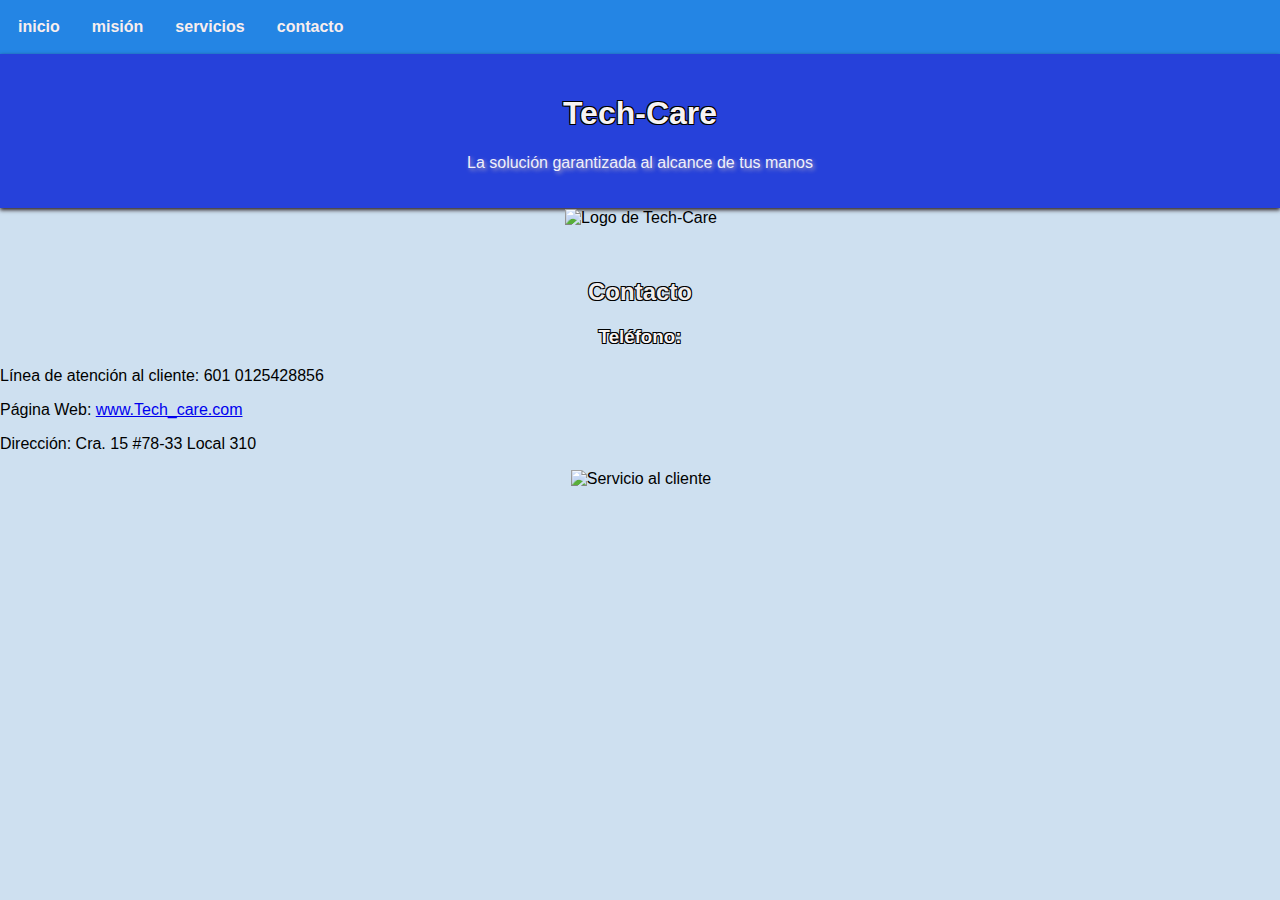
==== contacto.html @ a9eb8b2f "Update contacto.html" ====
<!DOCTYPE html>
<html lang="en">
<head>
    <meta charset="UTF-8" />
    <meta name="viewport" content="width=device-width, initial-scale=1.0" />
    <link rel="stylesheet" href="Assets/Styles.css" />
    <title>HTML CLASE MTO</title>
</head>
<body>
    <section id="menu">
        <nav>
            <ul>
                <li><a href="index.html">inicio</a></li>
                <li><a href="mision.html">misión</a></li>
                <li><a href="servicios.html">servicios</a></li>
                <li><a href="contacto.html">contacto</a></li>
            </ul>
        </nav>
    </section>

    <section id="main">
        <div id="header">
            <h1 style="color: rgb(247, 243, 243); text-align: center;">
                Tech-Care
            </h1>
            <p style="color: rgb(240, 240, 250); text-shadow: 2px 2px 4px rgba(209, 191, 191, 0.788);">
                La solución garantizada al alcance de tus manos
            </p>
        </div>

        <div id="imagen">
            <img src="Assets/Images/logo.png" alt="Logo de Tech-Care" />
        </div>

        <section id="contact">
            <h2 style="color: rgb(240, 237, 237); text-align: center;">
                Contacto
            </h2>
            <h3>Teléfono:</h3>
            <p>Línea de atención al cliente: 601 0125428856</p>
            <p>Página Web: <a href="http://www.Tech_care.com" target="_blank" rel="noopener noreferrer">www.Tech_care.com</a></p>
            <p>Dirección: Cra. 15 #78-33 Local 310</p>
            
            <div id="imagen">
                <img src="Assets/Images/customer-support-service-vector.jpg" alt="Servicio al cliente" />
            </div>
        </section>
    </section>
</body>
</html>
---- Assets/Styles.css ----
body {
    margin: 0;
    padding: 0;
    background-color: #cee0f0;
    font-family: Arial, sans-serif;
}

h1 {
    color: rgb(240, 14, 14); 
    text-align: center; 
    text-shadow: 
        1px 1px 0 #000, 
        -1px -1px 0 #000, 
        1px -1px 0 #000, 
        -1px 1px 0 #000;
}

h2 {
    color: rgb(247, 243, 243); 
    text-align: center; 
    text-shadow: 
        1px 1px 0 #000, 
        -1px -1px 0 #000, 
        1px -1px 0 #000, 
        -1px 1px 0 #000;
}

h3 {
    color: rgb(247, 243, 243); 
    text-align: center; 
    text-shadow: 
        1px 1px 0 #000, 
        -1px -1px 0 #000, 
        1px -1px 0 #000, 
        -1px 1px 0 #000;
}

h5 {
    color: rgb(247, 243, 243); 
    text-align: left; 
    font-size: 18px; /* Añadí 'px' para especificar la unidad */
    text-shadow: 
        1px 1px 0 #000, 
        -1px -1px 0 #000, 
        1px -1px 0 #000, 
        -1px 1px 0 #000;
}

nav ul {
    list-style-type: none; 
    margin: 0;
    padding: 2px; /* Añadí 'px' para especificar la unidad */
    overflow: hidden;
    background-color: #0f79e2e3;
    font-weight: bold; 
    color: #e7e1e1;
    box-shadow: 0 2px 4px rgba(20, 6, 6, 0.89);
}

nav li {
    float: left; /* Cambié 'inline-start' por 'left' para compatibilidad más amplia */
}

nav li a, .logo {
    display: block;
    color: rgb(248, 238, 238);
    text-align: center;
    padding: 16px 16px;
    text-decoration: none;    
}

.logo {
    margin-left: 20px; /* Añadí 'px' para especificar la unidad */
    width: 120px;
    height: auto;
}

#header {
    box-shadow: 0 2px 4px rgba(20, 6, 6, 0.89);
    padding: 20px;
    background-color: #2641da;
    text-align: center;
    margin-bottom: 0px;
}

.titulo {
    text-align: center;
    margin-top: 50px;
    color: #a19191;
    font-size: 24px; /* Añadí 'px' para especificar la unidad */
    font-weight: bold;
}

h2 {
    text-align: center;
    margin-top: 50px;
    color: #0c30a5;
    font-size: 24px; /* Añadí 'px' para especificar la unidad */
    font-weight: bold;
}

.contenedor p {
    text-align: center;
    margin-right: 2px; /* Asegúrate de que 'px' esté incluido para especificar la unidad */
    font-size: 16px; /* Añadí 'px' para especificar la unidad */
    line-height: 1.8;
    background-color: rgba(5, 81, 128, 0.082);
    font-family: 'Comic Sans MS', 'Arial', sans-serif; /* Agrega Comic Sans MS a la lista de fuentes */
}

.contenedor2 p {
    text-align: center;
    margin-right: 1px; /* Añadí 'px' para especificar la unidad */
    font-size: 16px; /* Añadí 'px' para especificar la unidad */
    line-height: 1.5;
    background-color: rgba(32, 32, 32, 0.178);
}

#imagen {
    text-align: center;
    border: 1px solid #bbb6b600;
    padding: 0px;
    margin: auto;
    width: 100%; /* Añadí '100%' para ajustar al contenedor o especifica un valor en px */
}

img {
    width: 200px;
    height: 200px;
}

#video {
    text-align: center;
    margin: 20px;
}

form {
    text-align: center;
    margin: 20px;
}

label {
    display: block;
    margin-bottom: 10px;
}

input[type="text"],
input[type="email"],
textarea {
    width: 300px;
    padding: 10px;
    margin-bottom: 20px;
    border: 1px solid #ccc;
    border-radius: 4px;
}
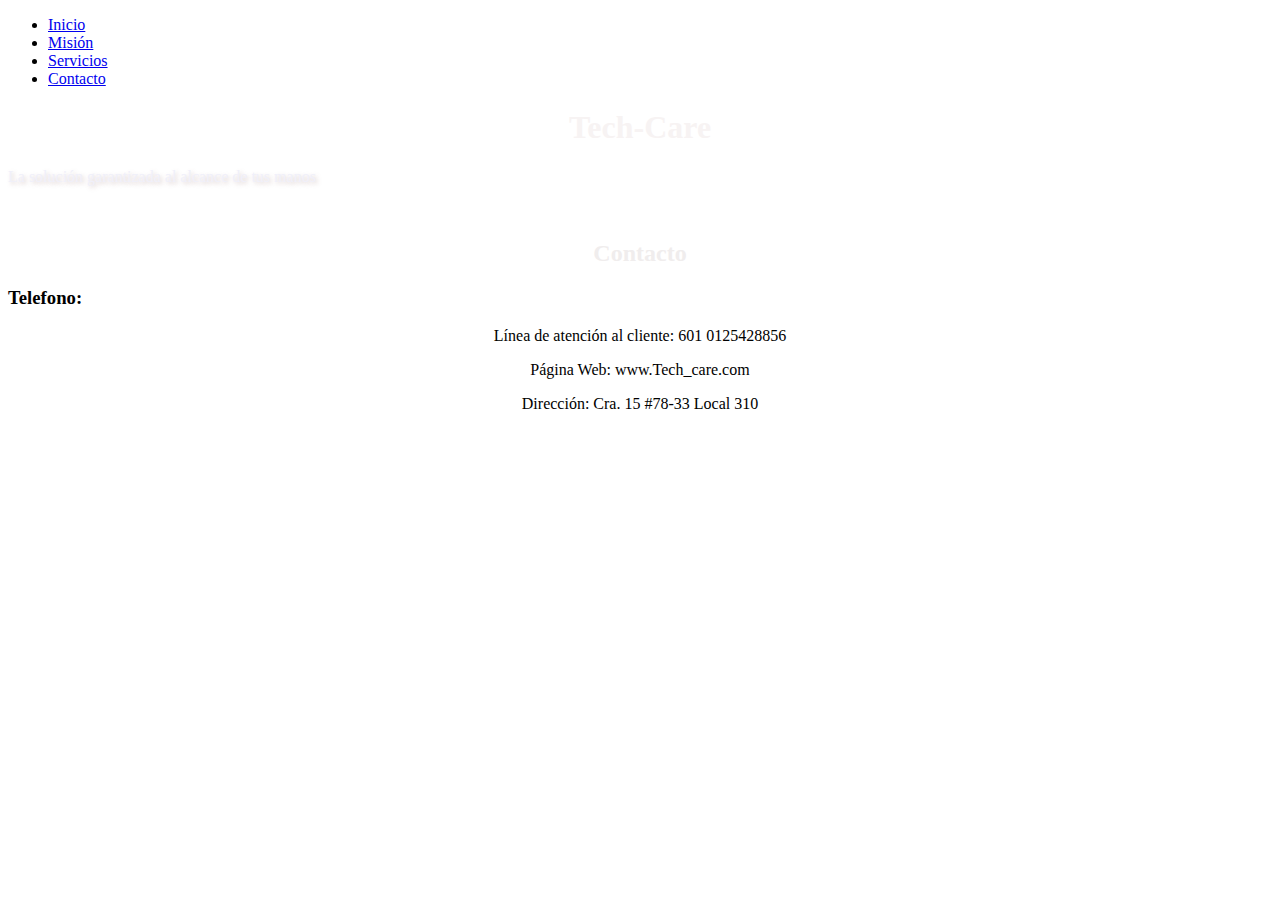
==== commit 16287c96: "Update contacto.html" ====
--- a/contacto.html
+++ b/contacto.html
@@ -3,49 +3,49 @@
 <head>
     <meta charset="UTF-8" />
     <meta name="viewport" content="width=device-width, initial-scale=1.0" />
-    <link rel="stylesheet" href="Assets/Styles.css" />
+    <link rel="stylesheet" href="\Assets\styles.css" />
     <title>HTML CLASE MTO</title>
 </head>
 <body>
-    <section id="menu">
-        <nav>
-            <ul>
-                <li><a href="index.html">inicio</a></li>
-                <li><a href="mision.html">misión</a></li>
-                <li><a href="servicios.html">servicios</a></li>
-                <li><a href="contacto.html">contacto</a></li>
-            </ul>
-        </nav>
-    </section>
+  <section id="menu">
+    <nav>
+      <ul>
+     <li><a href="index.html">Inicio</a></li>
+     <li><a href="mision.html">Misión</a></li>
+    <li><a href="servicios.html">Servicios</a></li>
+     <li><a href="contacto.html">Contacto</a></li>
+      </ul>
+    </nav>
+</section>
+<section id="main">
+  <div id="header">
+    <h1 style="color: rgb(247, 243, 243); text-align: center">
+        Tech-Care</h1>
+        <p style="color: rgb(240, 240, 250); text-shadow: 2px 2px 4px rgba(209, 191, 191, 0.788);">
+          La solución garantizada al alcance de tus manos
+        </p>
+  </div>
+  <div id="imagen">
+    <img
+      src="\Assets\Images\logo.png"
+      alt=""
+    />
+  </div>
+  <section id="menu">
 
-    <section id="main">
-        <div id="header">
-            <h1 style="color: rgb(247, 243, 243); text-align: center;">
-                Tech-Care
-            </h1>
-            <p style="color: rgb(240, 240, 250); text-shadow: 2px 2px 4px rgba(209, 191, 191, 0.788);">
-                La solución garantizada al alcance de tus manos
-            </p>
-        </div>
-
-        <div id="imagen">
-            <img src="Assets/Images/logo.png" alt="Logo de Tech-Care" />
-        </div>
-
-        <section id="contact">
-            <h2 style="color: rgb(240, 237, 237); text-align: center;">
-                Contacto
-            </h2>
-            <h3>Teléfono:</h3>
-            <p>Línea de atención al cliente: 601 0125428856</p>
-            <p>Página Web: <a href="http://www.Tech_care.com" target="_blank" rel="noopener noreferrer">www.Tech_care.com</a></p>
-            <p>Dirección: Cra. 15 #78-33 Local 310</p>
-            
-            <div id="imagen">
-                <img src="Assets/Images/customer-support-service-vector.jpg" alt="Servicio al cliente" />
-            </div>
-        </section>
-    </section>
+    <h2 style="color: rgb(240, 237, 237); text-align: center">
+        Contacto </h2>   
+      <h3>Telefono:</h3> 
+      <center>
+      <p>Línea de atención al cliente: 601 0125428856</p>
+      <p>Página Web: www.Tech_care.com</p>
+      <p>Dirección:  Cra. 15 #78-33​  Local 310​</p>
+    </center>
+    <div id="imagen">
+      <img
+        src="Assets\Images\customer-support-service-vector.jpg"
+        alt=""
+      />
+    </div>
 </body>
 </html>
-
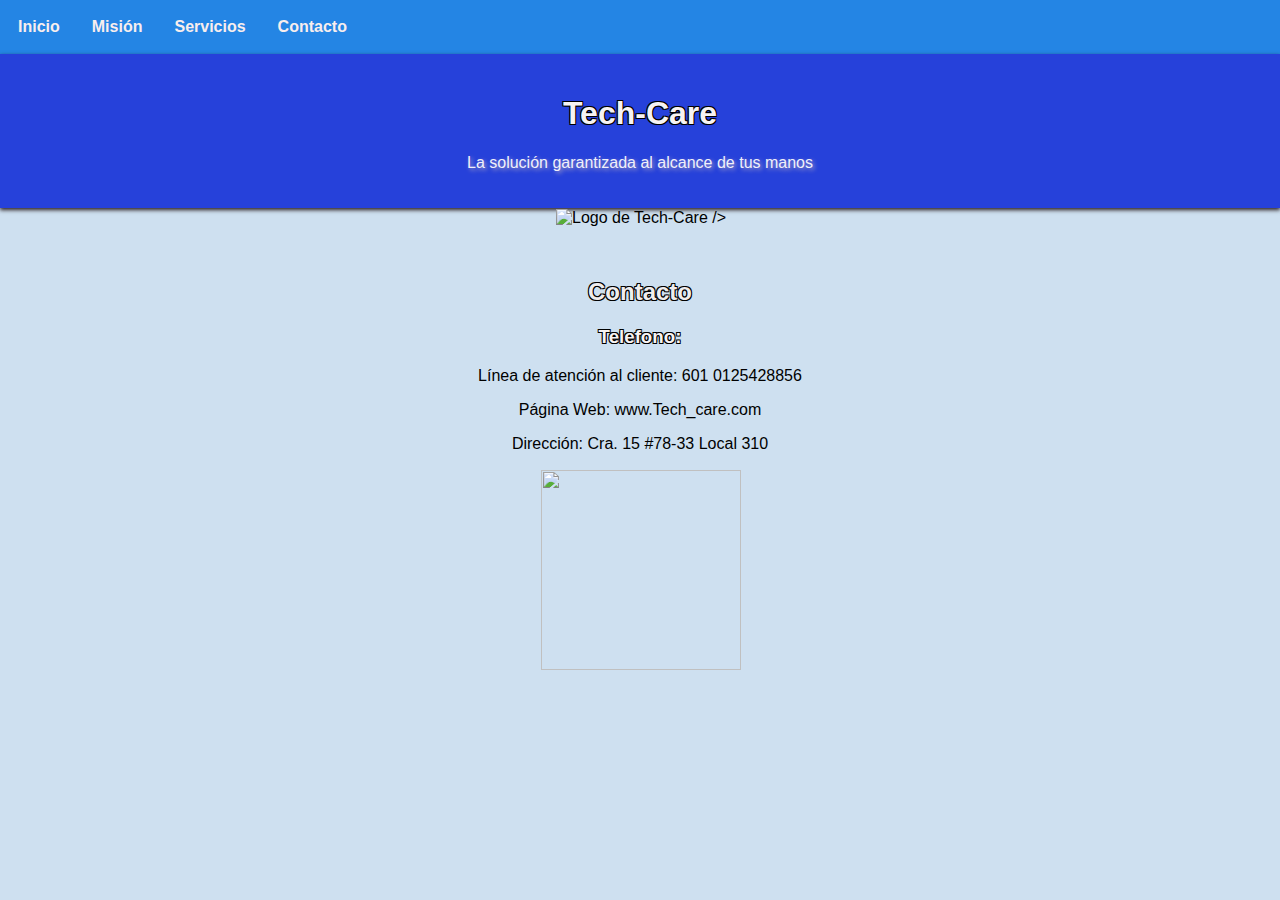
==== commit 401e8640: "Update contacto.html" ====
--- a/contacto.html
+++ b/contacto.html
@@ -3,7 +3,7 @@
 <head>
     <meta charset="UTF-8" />
     <meta name="viewport" content="width=device-width, initial-scale=1.0" />
-    <link rel="stylesheet" href="\Assets\styles.css" />
+    <link rel="stylesheet" href="Assets/Styles.css" />
     <title>HTML CLASE MTO</title>
 </head>
 <body>
@@ -27,8 +27,7 @@
   </div>
   <div id="imagen">
     <img
-      src="\Assets\Images\logo.png"
-      alt=""
+      <img src="Assets/Images/logo.png" alt="Logo de Tech-Care" />
     />
   </div>
   <section id="menu">
@@ -37,9 +36,9 @@
         Contacto </h2>   
       <h3>Telefono:</h3> 
       <center>
-      <p>Línea de atención al cliente: 601 0125428856</p>
-      <p>Página Web: www.Tech_care.com</p>
-      <p>Dirección:  Cra. 15 #78-33​  Local 310​</p>
+    <p style="text-align: center;">Línea de atención al cliente: 601 0125428856</p>
+    <p style="text-align: center;">Página Web: www.Tech_care.com</p>
+    <p style="text-align: center;">Dirección: Cra. 15 #78-33 Local 310</p>
     </center>
     <div id="imagen">
       <img
--- a/Assets/Styles.css
+++ b/Assets/Styles.css
@@ -0,0 +1,155 @@
+body {
+    margin: 0;
+    padding: 0;
+    background-color: #cee0f0;
+    font-family: Arial, sans-serif;
+}
+
+h1 {
+    color: rgb(240, 14, 14); 
+    text-align: center; 
+    text-shadow: 
+        1px 1px 0 #000, 
+        -1px -1px 0 #000, 
+        1px -1px 0 #000, 
+        -1px 1px 0 #000;
+}
+
+h2 {
+    color: rgb(247, 243, 243); 
+    text-align: center; 
+    text-shadow: 
+        1px 1px 0 #000, 
+        -1px -1px 0 #000, 
+        1px -1px 0 #000, 
+        -1px 1px 0 #000;
+}
+
+h3 {
+    color: rgb(247, 243, 243); 
+    text-align: center; 
+    text-shadow: 
+        1px 1px 0 #000, 
+        -1px -1px 0 #000, 
+        1px -1px 0 #000, 
+        -1px 1px 0 #000;
+}
+
+h5 {
+    color: rgb(247, 243, 243); 
+    text-align: left; 
+    font-size: 18px; /* Añadí 'px' para especificar la unidad */
+    text-shadow: 
+        1px 1px 0 #000, 
+        -1px -1px 0 #000, 
+        1px -1px 0 #000, 
+        -1px 1px 0 #000;
+}
+
+nav ul {
+    list-style-type: none; 
+    margin: 0;
+    padding: 2px; /* Añadí 'px' para especificar la unidad */
+    overflow: hidden;
+    background-color: #0f79e2e3;
+    font-weight: bold; 
+    color: #e7e1e1;
+    box-shadow: 0 2px 4px rgba(20, 6, 6, 0.89);
+}
+
+nav li {
+    float: left; /* Cambié 'inline-start' por 'left' para compatibilidad más amplia */
+}
+
+nav li a, .logo {
+    display: block;
+    color: rgb(248, 238, 238);
+    text-align: center;
+    padding: 16px 16px;
+    text-decoration: none;    
+}
+
+.logo {
+    margin-left: 20px; /* Añadí 'px' para especificar la unidad */
+    width: 120px;
+    height: auto;
+}
+
+#header {
+    box-shadow: 0 2px 4px rgba(20, 6, 6, 0.89);
+    padding: 20px;
+    background-color: #2641da;
+    text-align: center;
+    margin-bottom: 0px;
+}
+
+.titulo {
+    text-align: center;
+    margin-top: 50px;
+    color: #a19191;
+    font-size: 24px; /* Añadí 'px' para especificar la unidad */
+    font-weight: bold;
+}
+
+h2 {
+    text-align: center;
+    margin-top: 50px;
+    color: #0c30a5;
+    font-size: 24px; /* Añadí 'px' para especificar la unidad */
+    font-weight: bold;
+}
+
+.contenedor p {
+    text-align: center;
+    margin-right: 2px; /* Asegúrate de que 'px' esté incluido para especificar la unidad */
+    font-size: 16px; /* Añadí 'px' para especificar la unidad */
+    line-height: 1.8;
+    background-color: rgba(5, 81, 128, 0.082);
+    font-family: 'Comic Sans MS', 'Arial', sans-serif; /* Agrega Comic Sans MS a la lista de fuentes */
+}
+
+.contenedor2 p {
+    text-align: center;
+    margin-right: 1px; /* Añadí 'px' para especificar la unidad */
+    font-size: 16px; /* Añadí 'px' para especificar la unidad */
+    line-height: 1.5;
+    background-color: rgba(32, 32, 32, 0.178);
+}
+
+#imagen {
+    text-align: center;
+    border: 1px solid #bbb6b600;
+    padding: 0px;
+    margin: auto;
+    width: 100%; /* Añadí '100%' para ajustar al contenedor o especifica un valor en px */
+}
+
+img {
+    width: 200px;
+    height: 200px;
+}
+
+#video {
+    text-align: center;
+    margin: 20px;
+}
+
+form {
+    text-align: center;
+    margin: 20px;
+}
+
+label {
+    display: block;
+    margin-bottom: 10px;
+}
+
+input[type="text"],
+input[type="email"],
+textarea {
+    width: 300px;
+    padding: 10px;
+    margin-bottom: 20px;
+    border: 1px solid #ccc;
+    border-radius: 4px;
+}
